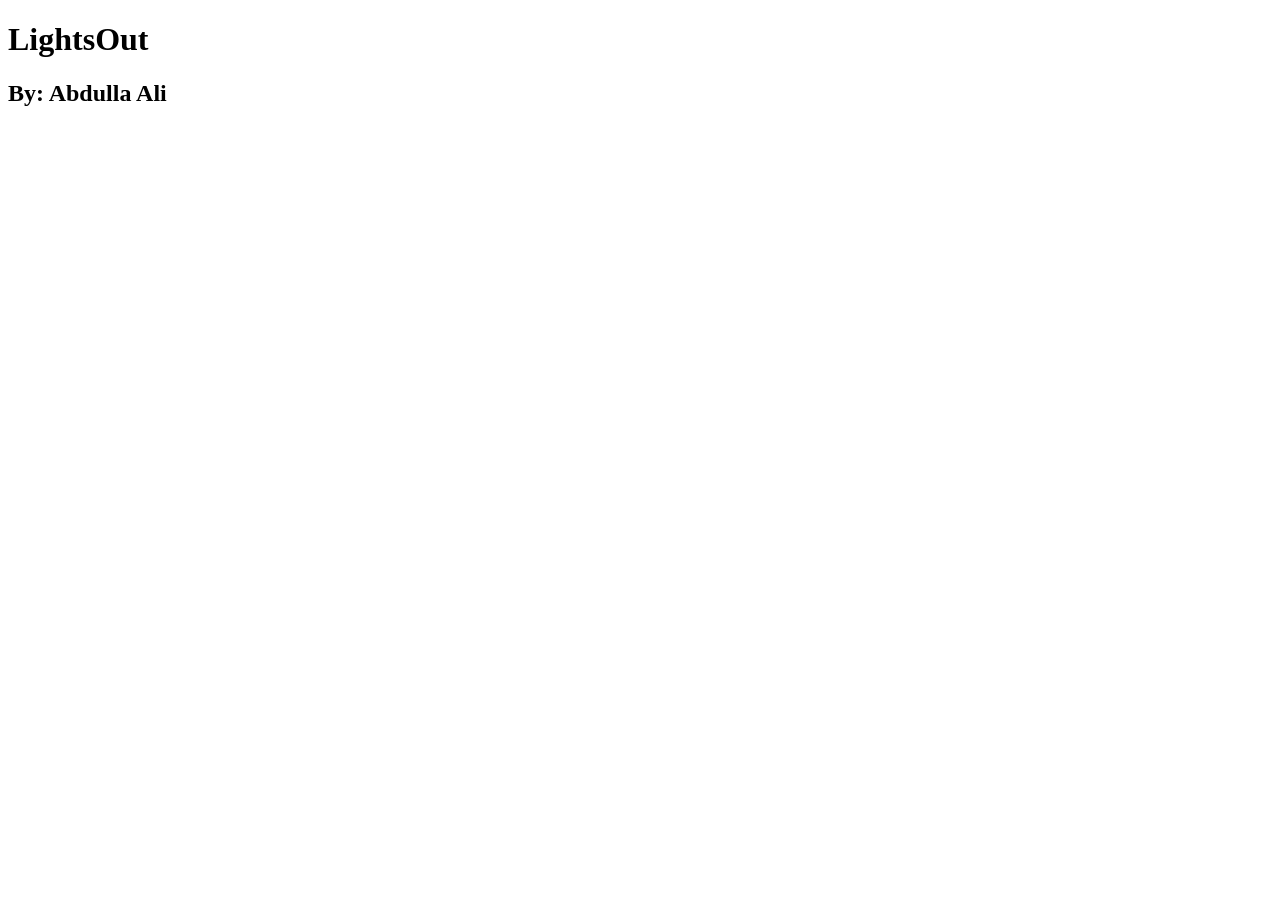
==== home.html @ e76eff75 "Create home.html for LightsOut game" ====
<!DOCTYPE html>
<html lang="en">
<head>
    <meta charset="UTF-8">
    <meta name="viewport" content="width=device-width, initial-scale=1.0">
    <link rel="stylesheet" href="homeStyle.css">
    <script defer src="home.js"></script>
    <title>LightsOut</title>
</head>
<body>
    <h1>LightsOut</h1>
    <h2>By: Abdulla Ali</h2>
</body>
</html>
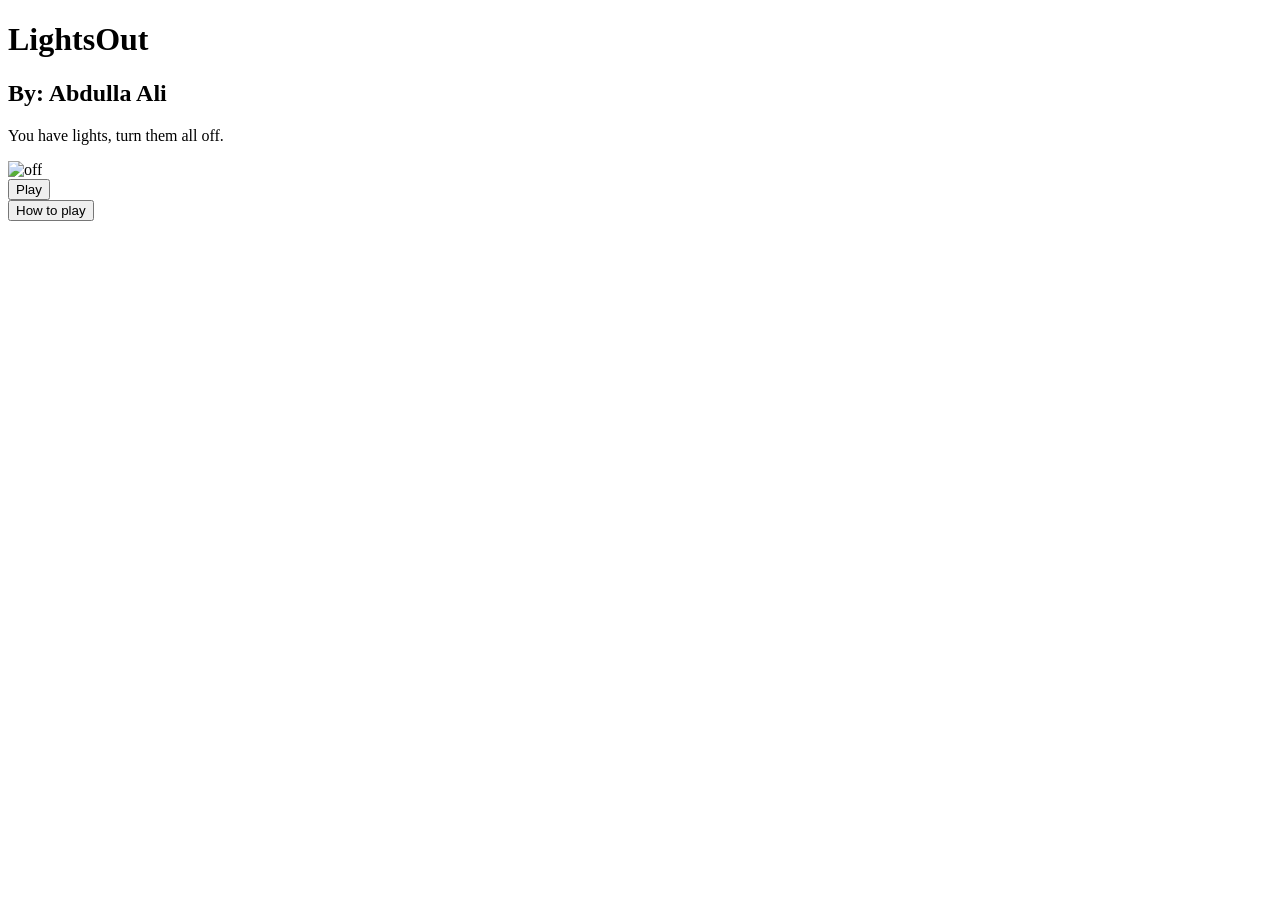
==== commit 4a6989da: "Refactor home.html structure with new layout" ====
--- a/home.html
+++ b/home.html
@@ -8,7 +8,28 @@
     <title>LightsOut</title>
 </head>
 <body>
-    <h1>LightsOut</h1>
-    <h2>By: Abdulla Ali</h2>
+    <div class="parent">
+        <div class="div1">
+            <h1>LightsOut</h1>
+        </div>
+        <div class="div2">
+            <h2>By: Abdulla Ali</h2>
+        </div>
+        <div class="div3">
+            <p>
+                You have lights, turn them all off.
+            </p>
+        </div>   
+        <div class="div4">
+            <img src="image.gif" alt="off">
+        </div>
+        <div class="div5">
+            <button id="startBtn" class="btn">Play</button>
+        </div>
+        <div class="div6">
+            <button id="howToPlay" class="btn">How to play</button>
+        </div>
+    </div>
+
 </body>
 </html>
